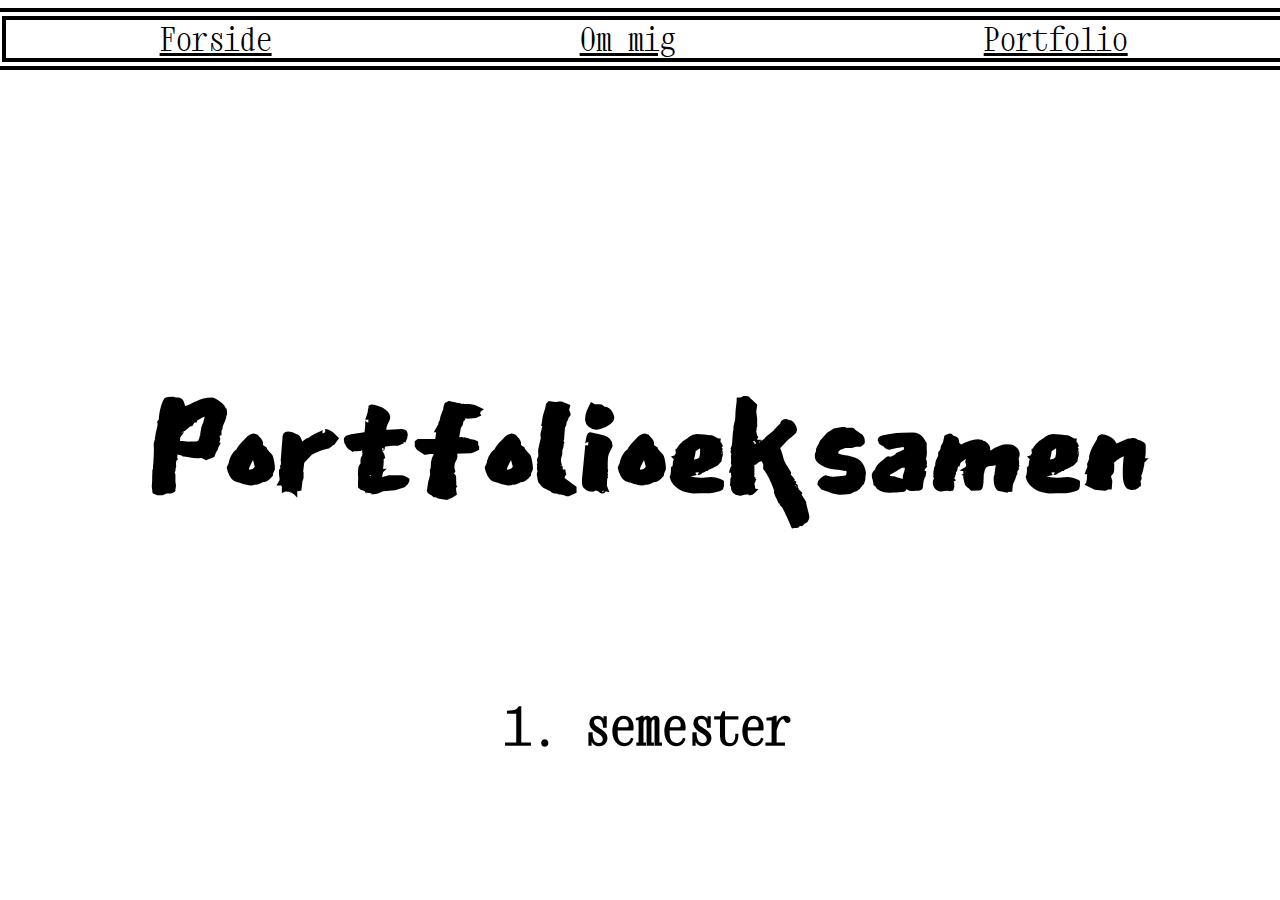
==== index.html @ a372bb9a "Github test" ====
<!DOCTYPE html>
<html lang="da">

<head>
    <meta charset="utf-8">
    <meta name="viewport" content="width=device-width, initial-scale=1.0">
    <title></title>
    <meta name="robots" content="noindex">
    <link rel="stylesheet" href="style.css">
    <link rel="preconnect" href="https://fonts.gstatic.com">
    <link href="https://fonts.googleapis.com/css2?family=East+Sea+Dokdo&display=swap" rel="stylesheet">
    <link rel="preconnect" href="https://fonts.gstatic.com">
    <link href="https://fonts.googleapis.com/css2?family=Xanh+Mono&display=swap" rel="stylesheet">
</head>

<body>
    <header>
        <div class="nav">
            <nav>
                <a href="index.html">Forside</a>
                <a href="ommig.html">Om mig</a>
                <a href="portfolio.html">Portfolio</a>
            </nav>
        </div>
    </header>
    <main>
        <div class="h1">
            <h1>Portfolioeksamen</h1>
        </div>
        <div class="h2">
            <h2>1. semester</h2>
        </div>
    </main>

</body></html>
---- style.css ----
body {
    margin-left: 4.3vw;
}

img {
    width: 100%;
    border: 10px double black;
    margin-right: 10px;
}

nav {
    font-family: 'Xanh Mono', monospace;
    font-size: 3vw;
    text-align: center;
    display: flex;
    justify-content: space-around;
    border: 1vw double black;
    margin-bottom: 1vw;
    margin-left: -2.5vw;
}

a {
    color: black;
}

a:active {
    color: white;
}

h1 {
    padding: 10vw 0vw 0vw 0vw;
    font-family: 'East Sea Dokdo', cursive;
    font-size: 17vw;
    text-align: center;
}

h2 {
    font-family: 'Xanh Mono', monospace;
    font-size: 5vw;
    text-align: center;
}

h3 {
    font-family: 'Xanh Mono', monospace;
    font-size: 3vw;
    text-align: center;
    border: 5px double black;
    box-sizing: border-box;
    width: 80%;
    margin: 4.4vw;

}

h4 {
    font-family: 'Xanh Mono', monospace;
    font-size: 3vw;
    text-align: center;
    margin-bottom: 100px;
}

@media only screen and (min-width: 600px) {
    .section {
        width: 100vw;
        height: 56.25vw;
    }

    body {
        margin-left: 2vw;
    }

    nav {
        font-family: 'Xanh Mono', monospace;
        font-size: 2.5vw;
        text-align: center;
        display: flex;
        justify-content: space-around;
        border: 1vw double black;
        margin-bottom: 1vw;
        margin-right: -1.7vw;
    }

    h1 {
        padding: 10vw 0vw 0vw 0vw;
        font-family: 'East Sea Dokdo', cursive;
        font-size: 15vw;
        text-align: center;
    }

    h2 {
        font-family: 'Xanh Mono', monospace;
        font-size: 4vw;
        text-align: center;
    }

    h3 {
        font-family: 'Xanh Mono', monospace;
        font-size: 3vw;
        text-align: center;
        border: 5px double black;
        box-sizing: border-box;
        width: 80%;
        margin: 4.4vw;

    }

    h4 {
        font-family: 'Xanh Mono', monospace;
        font-size: 3vw;
        text-align: center;
        margin-bottom: 100px;
    }
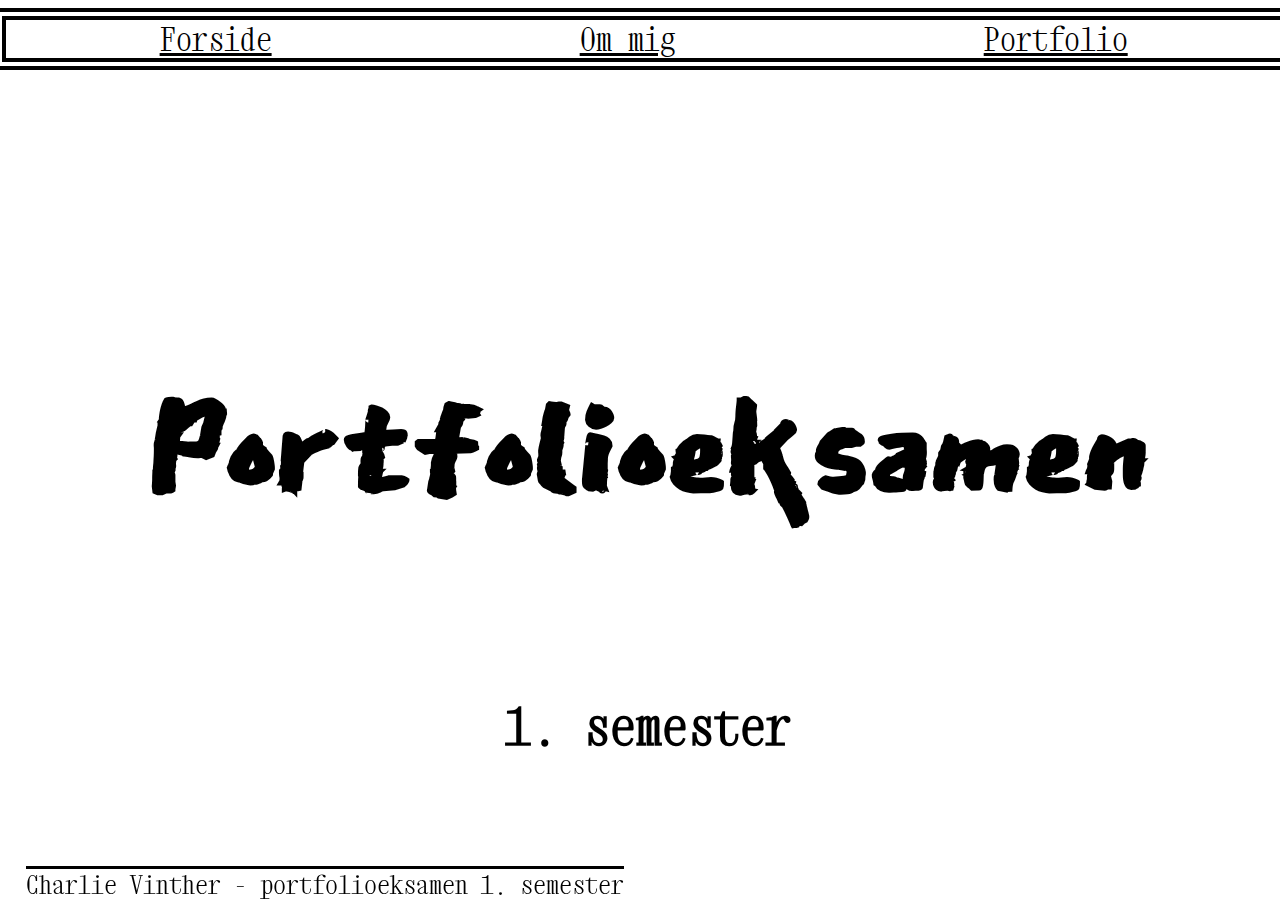
==== commit ece60d67: "Footer, ekstra nav osv." ====
--- a/index.html
+++ b/index.html
@@ -30,6 +30,7 @@
         <div class="h2">
             <h2>1. semester</h2>
         </div>
+        <footer>Charlie Vinther - portfolioeksamen 1. semester</footer>
     </main>
 
 </body></html>
--- a/style.css
+++ b/style.css
@@ -109,3 +109,12 @@
         text-align: center;
         margin-bottom: 100px;
     }
+
+    footer {
+        font-family: 'Xanh Mono', monospace;
+        font-size: 2vw;
+        border-top: 3px solid black;
+        position: fixed;
+        bottom: 0;
+
+    }
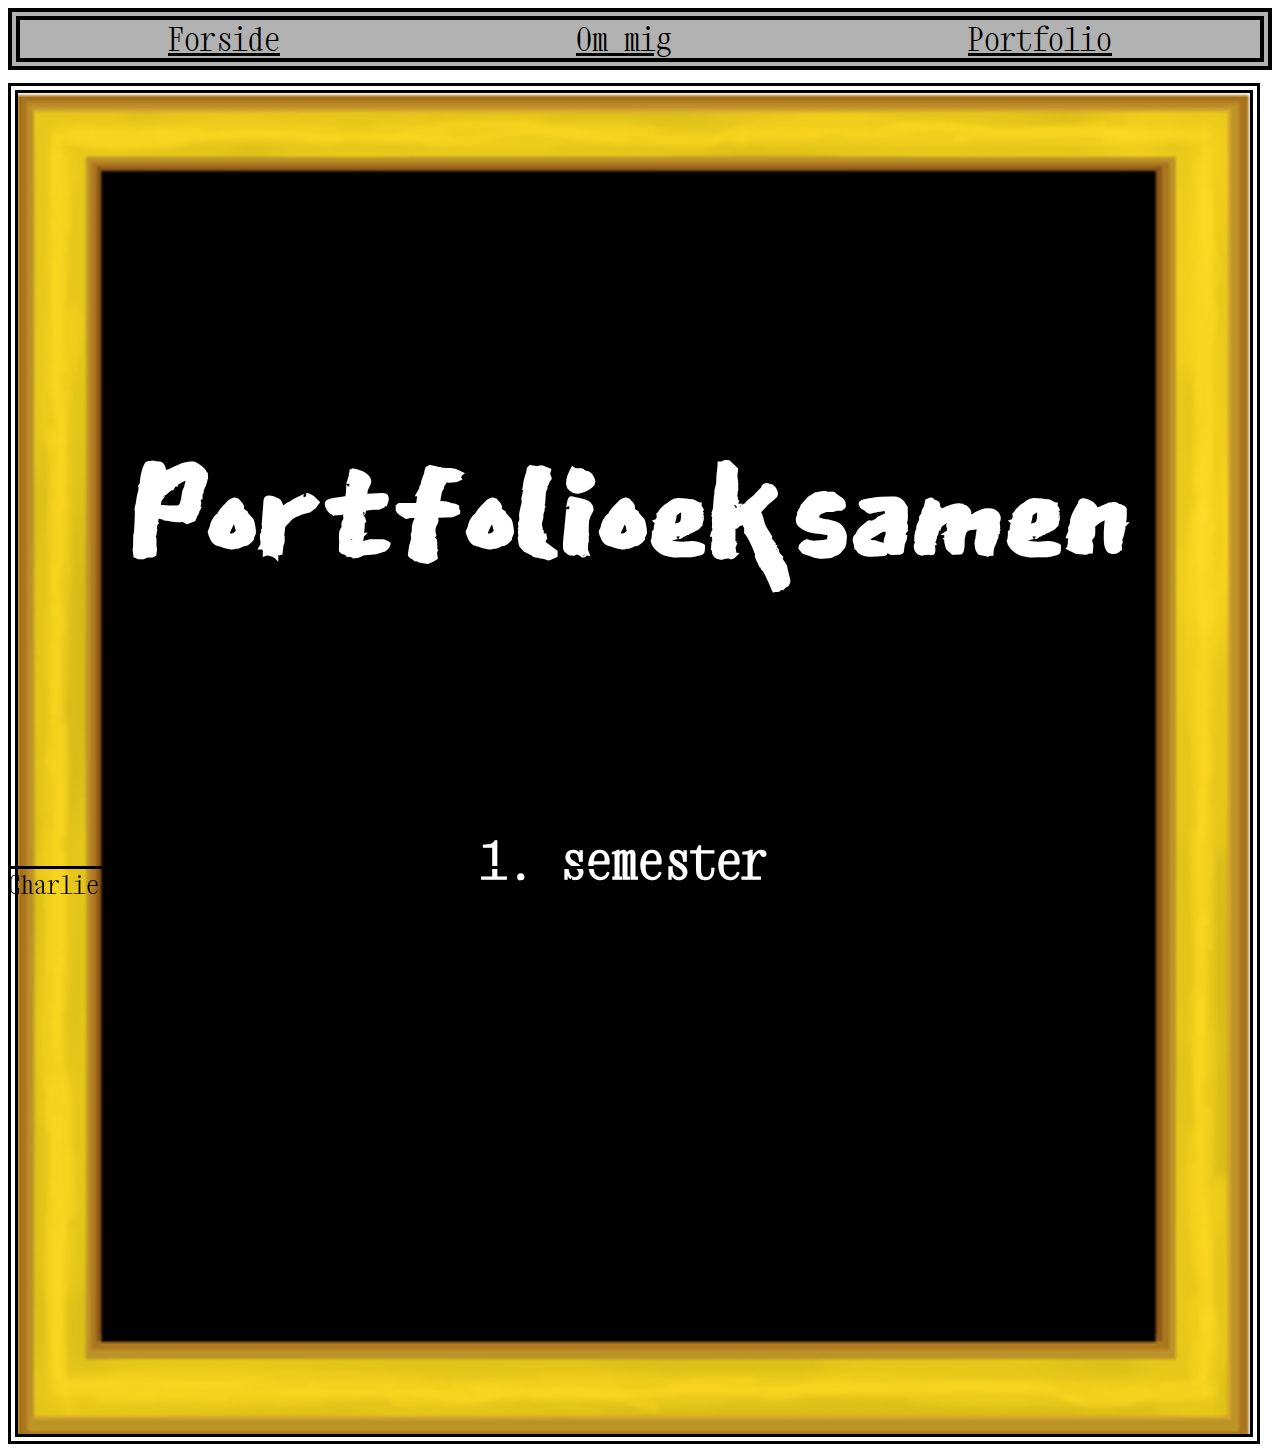
==== commit 94b08276: "Sidste rettelser" ====
--- a/index.html
+++ b/index.html
@@ -4,7 +4,7 @@
 <head>
     <meta charset="utf-8">
     <meta name="viewport" content="width=device-width, initial-scale=1.0">
-    <title></title>
+    <title>Portfolioeksamen 1. semester</title>
     <meta name="robots" content="noindex">
     <link rel="stylesheet" href="style.css">
     <link rel="preconnect" href="https://fonts.gstatic.com">
@@ -24,12 +24,19 @@
         </div>
     </header>
     <main>
-        <div class="h1">
-            <h1>Portfolioeksamen</h1>
-        </div>
-        <div class="h2">
-            <h2>1. semester</h2>
-        </div>
+        <section id="forside_section">
+            <div class="section_wrapper">
+                <div class="h1">
+                    <h1>Portfolioeksamen</h1>
+                </div>
+                <div class="h2">
+                    <h2>1. semester</h2>
+                </div>
+                <div class="image1">
+                    <img src="billeder_forside/ramme.png" alt="">
+                </div>
+            </div>
+        </section>
         <footer>Charlie Vinther - portfolioeksamen 1. semester</footer>
     </main>
 
--- a/style.css
+++ b/style.css
@@ -1,11 +1,6 @@
-body {
-    margin-left: 4.3vw;
-}
-
 img {
+    border: 10px double black;
     width: 100%;
-    border: 10px double black;
-    margin-right: 10px;
 }
 
 nav {
@@ -16,7 +11,15 @@
     justify-content: space-around;
     border: 1vw double black;
     margin-bottom: 1vw;
-    margin-left: -2.5vw;
+    background-color: #b2b2b2;
+}
+
+.image1 {
+    margin-right: 2.5vw;
+}
+
+.section_wrapper {
+    position: relative;
 }
 
 a {
@@ -30,14 +33,23 @@
 h1 {
     padding: 10vw 0vw 0vw 0vw;
     font-family: 'East Sea Dokdo', cursive;
-    font-size: 17vw;
-    text-align: center;
+    font-size: 15vw;
+    position: absolute;
+    color: white;
+    top: 4vw;
+    left: 9.5vw;
+
+
 }
 
 h2 {
     font-family: 'Xanh Mono', monospace;
     font-size: 5vw;
     text-align: center;
+    position: absolute;
+    color: white;
+    top: 55vw;
+    left: 35vw;
 }
 
 h3 {
@@ -58,14 +70,19 @@
     margin-bottom: 100px;
 }
 
+footer {
+    font-family: 'Xanh Mono', monospace;
+    font-size: 2vw;
+    border-top: 3px solid black;
+    position: fixed;
+    bottom: 0;
+
+}
+
 @media only screen and (min-width: 600px) {
     .section {
         width: 100vw;
         height: 56.25vw;
-    }
-
-    body {
-        margin-left: 2vw;
     }
 
     nav {
@@ -76,7 +93,6 @@
         justify-content: space-around;
         border: 1vw double black;
         margin-bottom: 1vw;
-        margin-right: -1.7vw;
     }
 
     h1 {
@@ -84,12 +100,16 @@
         font-family: 'East Sea Dokdo', cursive;
         font-size: 15vw;
         text-align: center;
+        position: absolute;
+
     }
 
     h2 {
         font-family: 'Xanh Mono', monospace;
         font-size: 4vw;
         text-align: center;
+        position: absolute;
+        left: 37vw;
     }
 
     h3 {
@@ -118,3 +138,4 @@
         bottom: 0;
 
     }
+}
